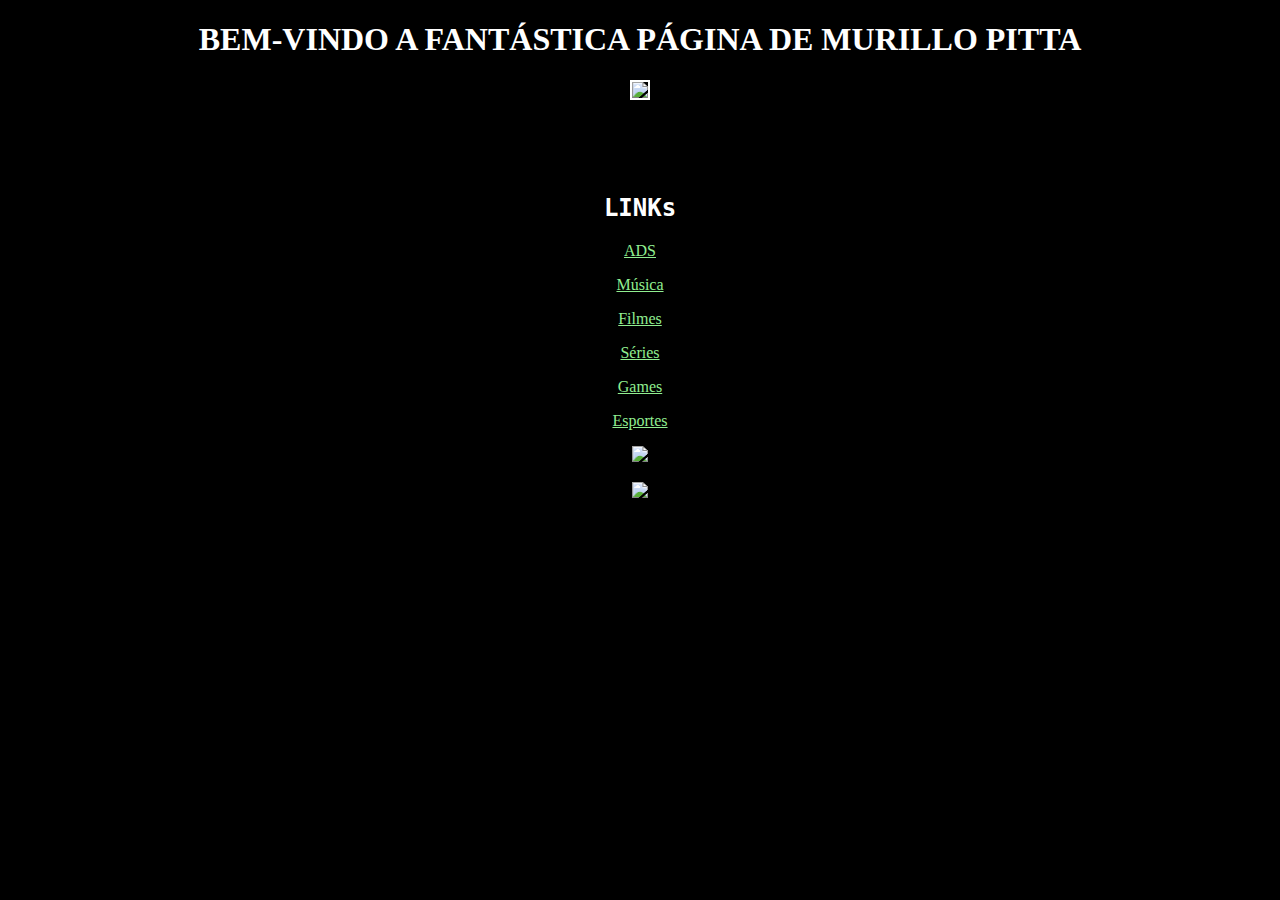
==== index.html @ e1ff8e4c "pagina ads" ====
<!DOCTYPE html>
<html>
<body style="background-color:black;">
	<font color="white">
  <p> <h1> <center> BEM-VINDO A FANTÁSTICA PÁGINA DE MURILLO PITTA </center> </h1> </p>
  <p> <center> <img src="https://i.giphy.com/media/V5WBXaoz3SquQ/giphy.webp" border=2> </center> </p>

  <br> <br> <br>

  <center>
  <p> <h2> LINKs </h2> </p>
  <p> <a href="ads.html"> ADS </a> </p>
  <p> <a href="musica.html"> Música </a> </p>
  <p> <a href="filmes.html"> Filmes </a> </p>
  <p> <a href="series.html"> Séries </a> </p>
  <p> <a href="games.html"> Games </a> </p>
  <p> <a href=""> Esportes </a> </p>


  <img src="https://media.istockphoto.com/photos/texture-of-fire-on-a-black-background-picture-id851824664?k=6&m=851824664&s=612x612&w=0&h=V-mivhy57-Pl1X7bPrayBOMc9ipqks1iiSTYthFidqQ=" width="1800">
  <p> <img src="https://media1.tenor.com/images/076c865ae75b347a443ae0e7596ca3e3/tenor.gif?itemid=4591965" width="200"> </p>

  </center>
  </font>
  </body>
<head>
	<style>
	h1 {font-family: Jazz LET, fantasy}
	h2 {font-family:OCR A Std, monospace}
	a {color:lightgreen}
	</style>
  </head>
</html>
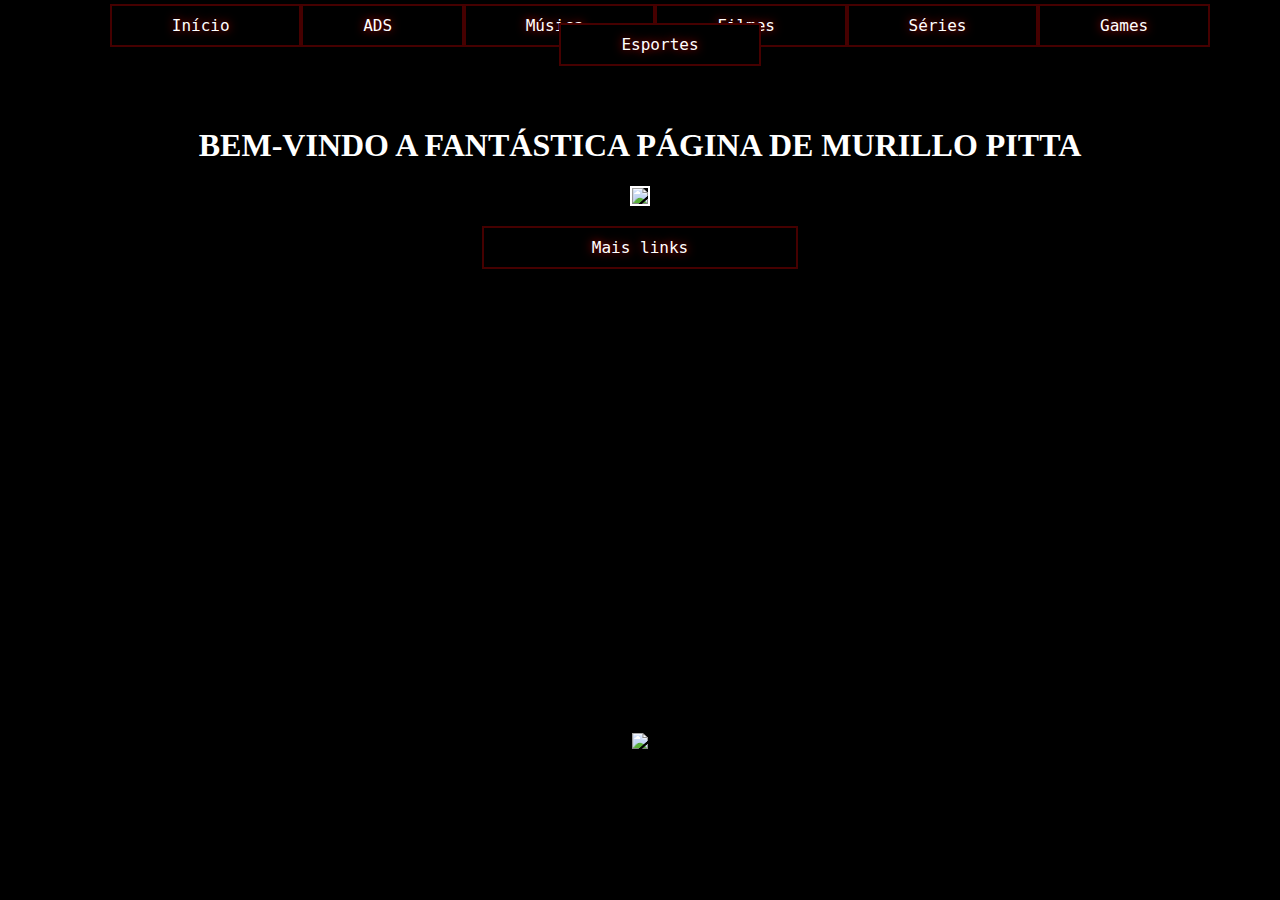
==== commit 304dcfd7: "Formulário e ajustes" ====
--- a/index.html
+++ b/index.html
@@ -1,24 +1,37 @@
 <!DOCTYPE html>
 <html>
+	<link rel="stylesheet" type="text/css" href="menu.CSS">
 <body style="background-color:black;">
 	<font color="white">
+<center>
+	<div>
+	  <ul>
+	<li> <a href="index.html"> Início </a>
+	<li> <a href="ads.html"> ADS </a>
+	<li> <a href="musica.html"> Música </a>
+	<li> <a href="filmes.html"> Filmes </a>
+	<li> <a href="series.html"> Séries </a>
+	<li> <a href="games.html"> Games </a>
+	<li> <a href="esporte.html"> Esportes </a>
+	</ul>
+	</div>
+	<br><br>
+
   <p> <h1> <center> BEM-VINDO A FANTÁSTICA PÁGINA DE MURILLO PITTA </center> </h1> </p>
   <p> <center> <img src="https://i.giphy.com/media/V5WBXaoz3SquQ/giphy.webp" border=2> </center> </p>
 
-  <br> <br> <br>
+	<div class="mais" style="width: 25%">
+  <p class="maisclick">Mais links</p>
+  <ul id="Links" class="mais-links">
+    <a href="formulario.html" style="text-decoration: none">Formulário </a> <br> <br>
+    <a href="" style="text-decoration: none">Link 2 [Inativo] </a> <br> <br>
+		<a href="" style="text-decoration: none">Link 3 [Inativo] </a>
+  </ul>
+</div>
 
-  <center>
-  <p> <h2> LINKs </h2> </p>
-  <p> <a href="ads.html"> ADS </a> </p>
-  <p> <a href="musica.html"> Música </a> </p>
-  <p> <a href="filmes.html"> Filmes </a> </p>
-  <p> <a href="series.html"> Séries </a> </p>
-  <p> <a href="games.html"> Games </a> </p>
-  <p> <a href=""> Esportes </a> </p>
+  <br> <br> <br><br> <br> <br><br> <br> <br><br> <br> <br><br> <br> <br><br> <br> <br><br> <br> <br><br> <br> <br>
 
-
-  <img src="https://media.istockphoto.com/photos/texture-of-fire-on-a-black-background-picture-id851824664?k=6&m=851824664&s=612x612&w=0&h=V-mivhy57-Pl1X7bPrayBOMc9ipqks1iiSTYthFidqQ=" width="1800">
-  <p> <img src="https://media1.tenor.com/images/076c865ae75b347a443ae0e7596ca3e3/tenor.gif?itemid=4591965" width="200"> </p>
+  <p> <img src="https://media1.tenor.com/images/076c865ae75b347a443ae0e7596ca3e3/tenor.gif?itemid=4591965" width="100%"> </p>
 
   </center>
   </font>
@@ -27,7 +40,7 @@
 	<style>
 	h1 {font-family: Jazz LET, fantasy}
 	h2 {font-family:OCR A Std, monospace}
-	a {color:lightgreen}
+	a {color:white}
 	</style>
   </head>
 </html>
--- a/menu.CSS
+++ b/menu.CSS
@@ -0,0 +1,72 @@
+<style type="text/css">
+
+  a {
+    color: white;
+    font-family: OCR A Std, monospace;
+    text-decoration: none;
+  }
+
+  div {
+  }
+     div ul li {
+       display: inline;
+}
+ div ul li a {
+
+    text-align: center;
+    padding: 10px 60px 10px 60px;
+    border: 2px solid #460000;
+    background-color: black;
+    color: white;
+    font-family: OCR A Std, monospace;
+    text-decoration: none;
+    text-shadow: 0 0 10px rgba(255, 0, 0, .8);
+
+
+  }
+  div ul li a:hover {
+
+    border: 2px solid #460000;
+    background: url("https://thumbs.gfycat.com/NeglectedLividDiamondbackrattlesnake-size_restricted.gif");
+    background-size: cover;
+   }
+
+
+
+   .maisclick{
+     padding: 10px 100px 10px 100px;
+     border: 2px solid #460000;
+     background-color: black;
+     color: white;
+     font-family: OCR A Std, monospace;
+     text-decoration: none;
+     text-shadow: 0 0 10px rgba(255, 0, 0, .8);
+   }
+
+   .mais:hover .mais-links {
+     padding: 10px 60px 10px 60px;
+     border: 2px solid #460000;
+     background-color: black;
+     color: white;
+     font-family: OCR A Std, monospace;
+     text-decoration: none;
+     text-shadow: 0 0 10px rgba(255, 0, 0, .8);
+     display: table;
+
+   }
+
+   .mais-links {
+
+     display: none;
+     min-width: 160px;
+     color: white
+   }
+
+   .mais-click:hover {
+     border: 2px solid #460000;
+     background: url("https://thumbs.gfycat.com/NeglectedLividDiamondbackrattlesnake-size_restricted.gif");
+     background-size: cover;
+     display: block;
+   }
+
+</style>
